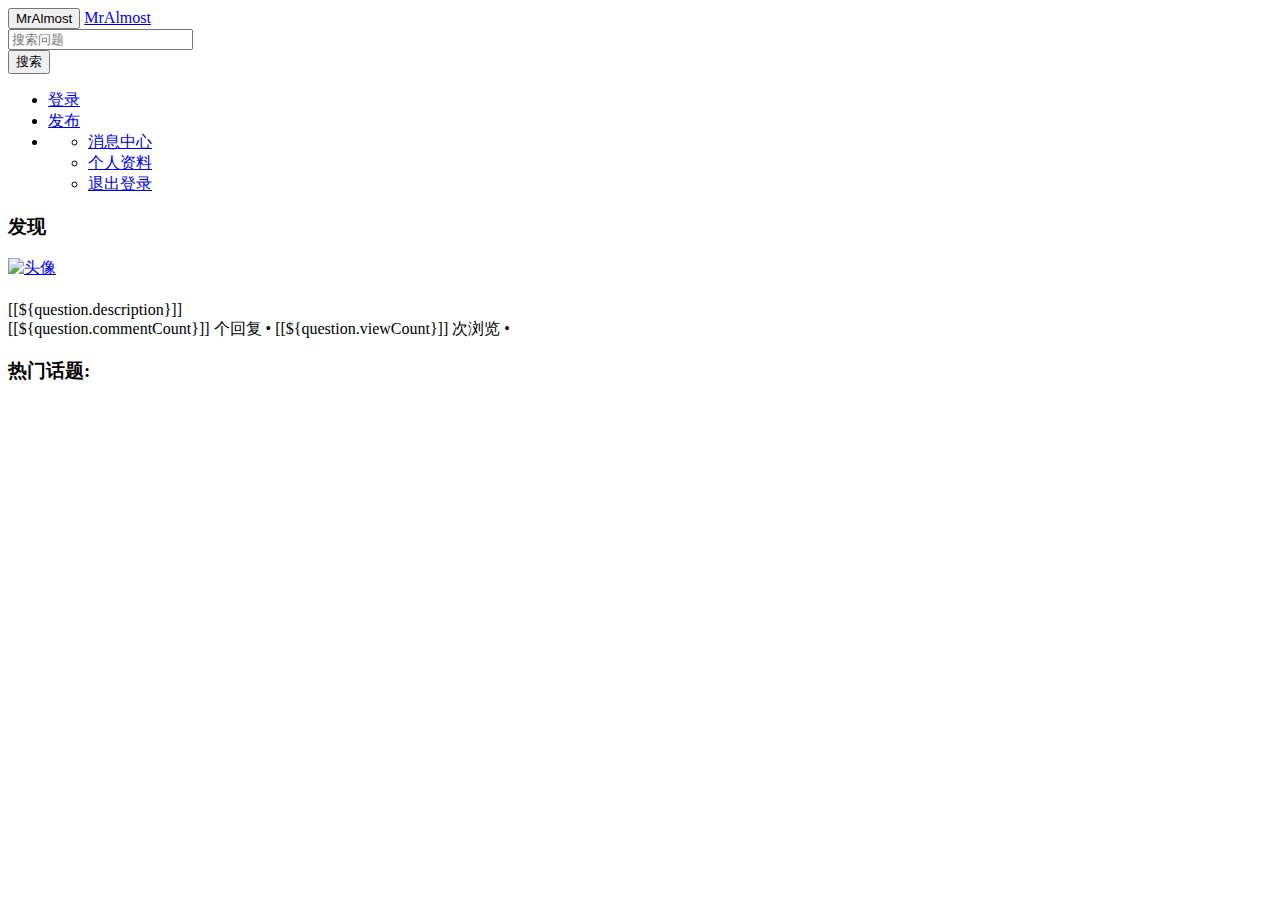
==== src/main/resources/templates/index.html @ 59d459f7 "add avatar_table,and add service,and add home page  query" ====
<!DOCTYPE HTML>
<html xmlns:th="http://www.thymeleaf.org">
<head>
    <title>MrAlmost</title>
    <meta http-equiv="Content-Type" content="text/html; charset=UTF-8"/>
    <link rel="stylesheet" href="css/bootstrap.min.css">
    <link rel="stylesheet" href="css/bootstrap-theme.min.css">
    <link rel="stylesheet" href="css/community.css">
    <script type="application/javascript" src="js/bootstrap.min.js"></script>
</head>
<body>
<nav class="navbar navbar-default">
    <div class="container-fluid">
        <div class="navbar-header">
            <button type="button" class="navbar-toggle collapsed" data-toggle="collapse"
                    data-target="#bs-example-navbar-collapse-1" aria-expanded="false">
                <span class="sr-only">MrAlmost</span>
            </button>
            <a class="navbar-brand" href="/">MrAlmost</a>
        </div>
        <div class="collapse navbar-collapse" id="bs-example-navbar-collapse-1">
            <form class="navbar-form navbar-left">
                <div class="form-group">
                    <input type="text" class="form-control" placeholder="搜索问题">
                </div>
                <button type="submit" class="btn btn-default">搜索</button>
            </form>
            <ul class="nav navbar-nav navbar-right">
                <li th:if="${session.user==null}"><a href="https://github.com/login/oauth/authorize?client_id=Iv1.fc94755b2e36e7af&redirect_uri=http://localhost:8888/callback&scope=user&state=1">登录</a></li>
                <li th:if="${session.user!=null}">
                    <a class="dropdown-toggle" href="/publish" role="button">发布</a>
                </li>
                <li class="dropdown">
                    <a href="#" class="dropdown-toggle" data-toggle="dropdown" role="button" aria-haspopup="true"
                       aria-expanded="false" th:if="${session.user!=null}" th:text="${session.user.getName()}"><span class="caret"></span></a>
                    <ul class="dropdown-menu">
                        <li><a href="#">消息中心</a></li>
                        <li><a href="#">个人资料</a></li>
                        <li><a href="#">退出登录</a></li>
                    </ul>
                </li>
            </ul>
        </div>
    </div>
</nav>

<div class="container-fluid main">
    <div class="row">
        <!--左边-->
        <div class="col-lg-9 col-md-12 col-sm-12 col-xs-12">
            <h3>
                <span class="glyphicon glyphicon-list" aria-hidden="true"></span> 发现
                <span class="alert alert-danger" th:if="${error!=null}" th:text="${error}"></span>
            </h3>

            <div class="media" th:each="question : ${questionList}">
                <div class="media-left">
                    <a href="#">
                        <img class="media-object img-rounded avatar-img" th:src="${question.user.avatarUrl}" alt="头像">
                    </a>
                </div>
                <div class="media-body">
                    <h4 class="media-heading" th:text="${question.title}"></h4>
                    [[${question.description}]]<br>
                    <span class="text-desc">
                        [[${question.commentCount}]] 个回复 • [[${question.viewCount}]] 次浏览 • <span th:text="${#dates.format(question.gmtCreate,'yyyy MM dd')}"></span>
                    </span>
                </div>
            </div>
        </div>

        <!--右边-->
        <div class="col-lg-3 col-md-12 col-sm-12 col-xs-12">
            <h3>热门话题:</h3>
        </div>
    </div>
</div>
</body>
</html>
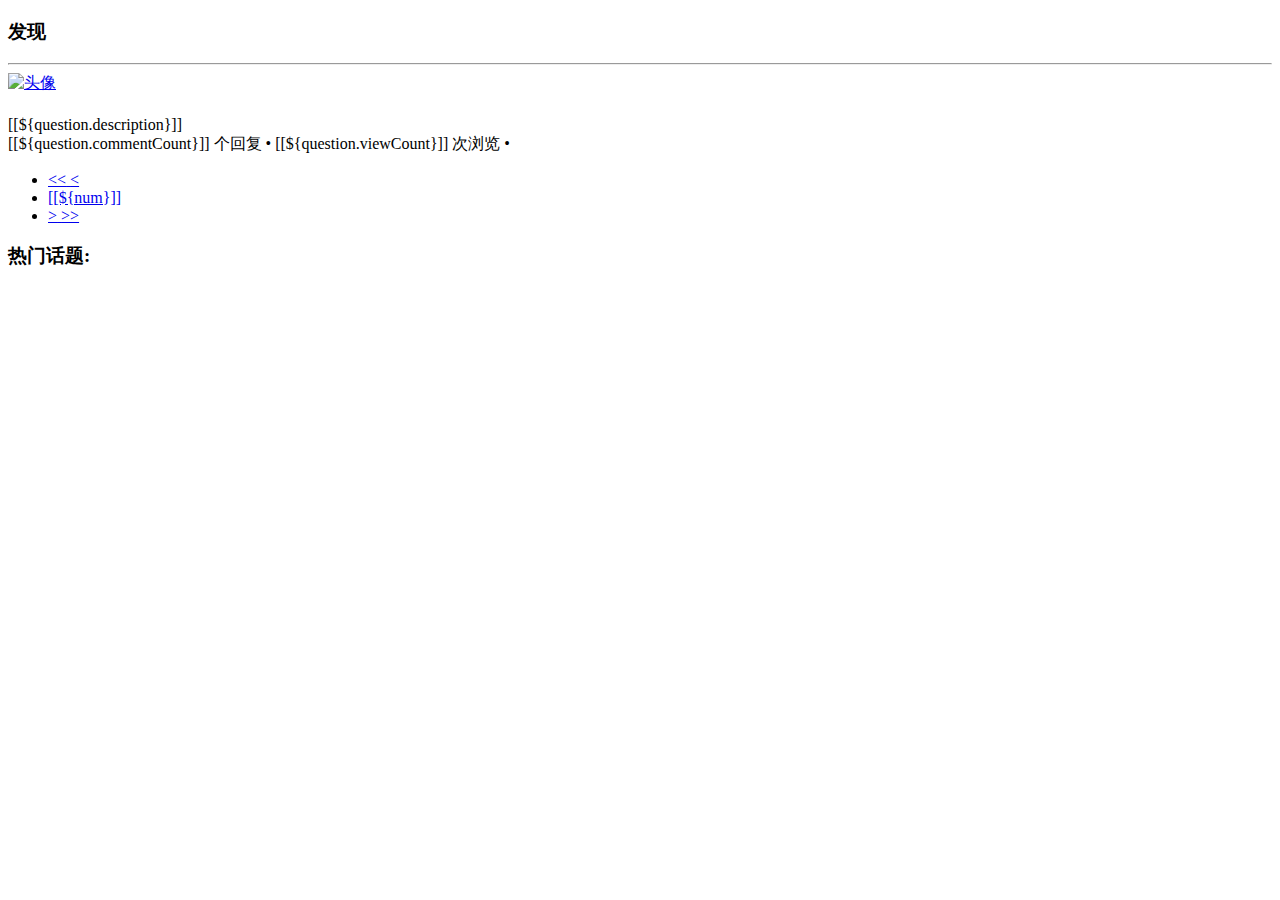
==== commit f1c2a0d0: "为了减少不应有的bug,还是硬着头皮改成使用mybatis generator,本次修改发现已知未解决bug:阅读数未能累加;界面问题描述未能正常显示..." ====
--- a/src/main/resources/templates/index.html
+++ b/src/main/resources/templates/index.html
@@ -3,77 +3,82 @@
 <head>
     <title>MrAlmost</title>
     <meta http-equiv="Content-Type" content="text/html; charset=UTF-8"/>
-    <link rel="stylesheet" href="css/bootstrap.min.css">
-    <link rel="stylesheet" href="css/bootstrap-theme.min.css">
-    <link rel="stylesheet" href="css/community.css">
-    <script type="application/javascript" src="js/bootstrap.min.js"></script>
+    <script type="application/javascript" src="/js/jquery-3.4.1.js" th:src="@{/js/jquery-3.4.1.js}"></script>
+    <script type="application/javascript" src="/js/bootstrap.min.js" th:src="@{/js/bootstrap.min.js}"></script>
+    <link rel="stylesheet" href="/css/bootstrap.min.css" th:href="@{/css/bootstrap.min.css}">
+    <link rel="stylesheet" href="/css/bootstrap-theme.min.css" th:href="@{/css/bootstrap-theme.min.css}">
+    <link rel="stylesheet" href="/css/community.css" th:href="@{/css/community.css}">
 </head>
 <body>
-<nav class="navbar navbar-default">
-    <div class="container-fluid">
-        <div class="navbar-header">
-            <button type="button" class="navbar-toggle collapsed" data-toggle="collapse"
-                    data-target="#bs-example-navbar-collapse-1" aria-expanded="false">
-                <span class="sr-only">MrAlmost</span>
-            </button>
-            <a class="navbar-brand" href="/">MrAlmost</a>
-        </div>
-        <div class="collapse navbar-collapse" id="bs-example-navbar-collapse-1">
-            <form class="navbar-form navbar-left">
-                <div class="form-group">
-                    <input type="text" class="form-control" placeholder="搜索问题">
-                </div>
-                <button type="submit" class="btn btn-default">搜索</button>
-            </form>
-            <ul class="nav navbar-nav navbar-right">
-                <li th:if="${session.user==null}"><a href="https://github.com/login/oauth/authorize?client_id=Iv1.fc94755b2e36e7af&redirect_uri=http://localhost:8888/callback&scope=user&state=1">登录</a></li>
-                <li th:if="${session.user!=null}">
-                    <a class="dropdown-toggle" href="/publish" role="button">发布</a>
-                </li>
-                <li class="dropdown">
-                    <a href="#" class="dropdown-toggle" data-toggle="dropdown" role="button" aria-haspopup="true"
-                       aria-expanded="false" th:if="${session.user!=null}" th:text="${session.user.getName()}"><span class="caret"></span></a>
-                    <ul class="dropdown-menu">
-                        <li><a href="#">消息中心</a></li>
-                        <li><a href="#">个人资料</a></li>
-                        <li><a href="#">退出登录</a></li>
-                    </ul>
-                </li>
-            </ul>
-        </div>
-    </div>
-</nav>
+<!-- 引入头部导航 -->
+<div th:replace="navigation :: navigation"></div>
 
+<!-- 主体信息 -->
 <div class="container-fluid main">
     <div class="row">
-        <!--左边-->
-        <div class="col-lg-9 col-md-12 col-sm-12 col-xs-12">
+        <!-- 左边 -->
+        <div class="col-lg-9 col-md-12 col-sm-12 col-xs-12 body_left">
             <h3>
                 <span class="glyphicon glyphicon-list" aria-hidden="true"></span> 发现
-                <span class="alert alert-danger" th:if="${error!=null}" th:text="${error}"></span>
+                <span class="alert alert-danger error" th:if="${error!=null}" th:text="${error}"></span>
             </h3>
+            <hr>
 
-            <div class="media" th:each="question : ${questionList}">
+            <!-- 分页数据 -->
+            <div class="media" th:each="question : ${pageInfo.list}">
                 <div class="media-left">
                     <a href="#">
-                        <img class="media-object img-rounded avatar-img" th:src="${question.user.avatarUrl}" alt="头像">
+                        <img class="media-object img-rounded avatar-img" th:src="${question.user.avatarUrl}"
+                             alt="头像">
                     </a>
                 </div>
                 <div class="media-body">
-                    <h4 class="media-heading" th:text="${question.title}"></h4>
+                    <a th:href="@{'/question/'+${question.id}}">
+                        <h4 class="media-heading" th:text="${question.title}"></h4></a>
                     [[${question.description}]]<br>
                     <span class="text-desc">
-                        [[${question.commentCount}]] 个回复 • [[${question.viewCount}]] 次浏览 • <span th:text="${#dates.format(question.gmtCreate,'yyyy MM dd')}"></span>
+                            [[${question.commentCount}]] 个回复 • [[${question.viewCount}]] 次浏览 • <span
+                            th:text="${#dates.format(question.gmtCreate,'yyyy MM dd')}"></span>
                     </span>
                 </div>
             </div>
+
+            <!-- 分页栏 -->
+            <nav aria-label="Page navigation pagination">
+                <ul class="pagination">
+                    <li th:if="${not pageInfo.isFirstPage}">
+                        <a href="#" th:href="@{/1}">
+                            <span aria-hidden="true">&lt;&lt;</span>
+                        </a>
+                        <a href="#" aria-label="Previous"
+                           th:href="@{'/'+${pageInfo.pageNum-1==0?1:pageInfo.pageNum-1}}">
+                            <span aria-hidden="true">&lt;</span>
+                        </a>
+                    </li>
+                    <li th:each="num : ${pageInfo.navigatepageNums}"
+                        th:class="${num==pageInfo.pageNum?'active':''}">
+                        <a href="#" th:href="@{'/'+${num}}">[[${num}]]</a>
+                    </li>
+                    <li th:if="${not pageInfo.isLastPage}">
+                        <a href="#" aria-label="Next"
+                           th:href="@{'/'+${pageInfo.pageNum+1>=pageInfo.pages?pageInfo.pages:pageInfo.pageNum+1}}">
+                            <span aria-hidden="true">&gt;</span>
+                        </a>
+                        <a href="#" th:href="@{'/'+${pageInfo.pages}}">
+                            <span aria-hidden="true">&gt;&gt;</span>
+                        </a>
+                    </li>
+                </ul>
+            </nav>
         </div>
 
-        <!--右边-->
+        <!-- 右边 -->
         <div class="col-lg-3 col-md-12 col-sm-12 col-xs-12">
             <h3>热门话题:</h3>
         </div>
     </div>
+
 </div>
+
 </body>
 </html>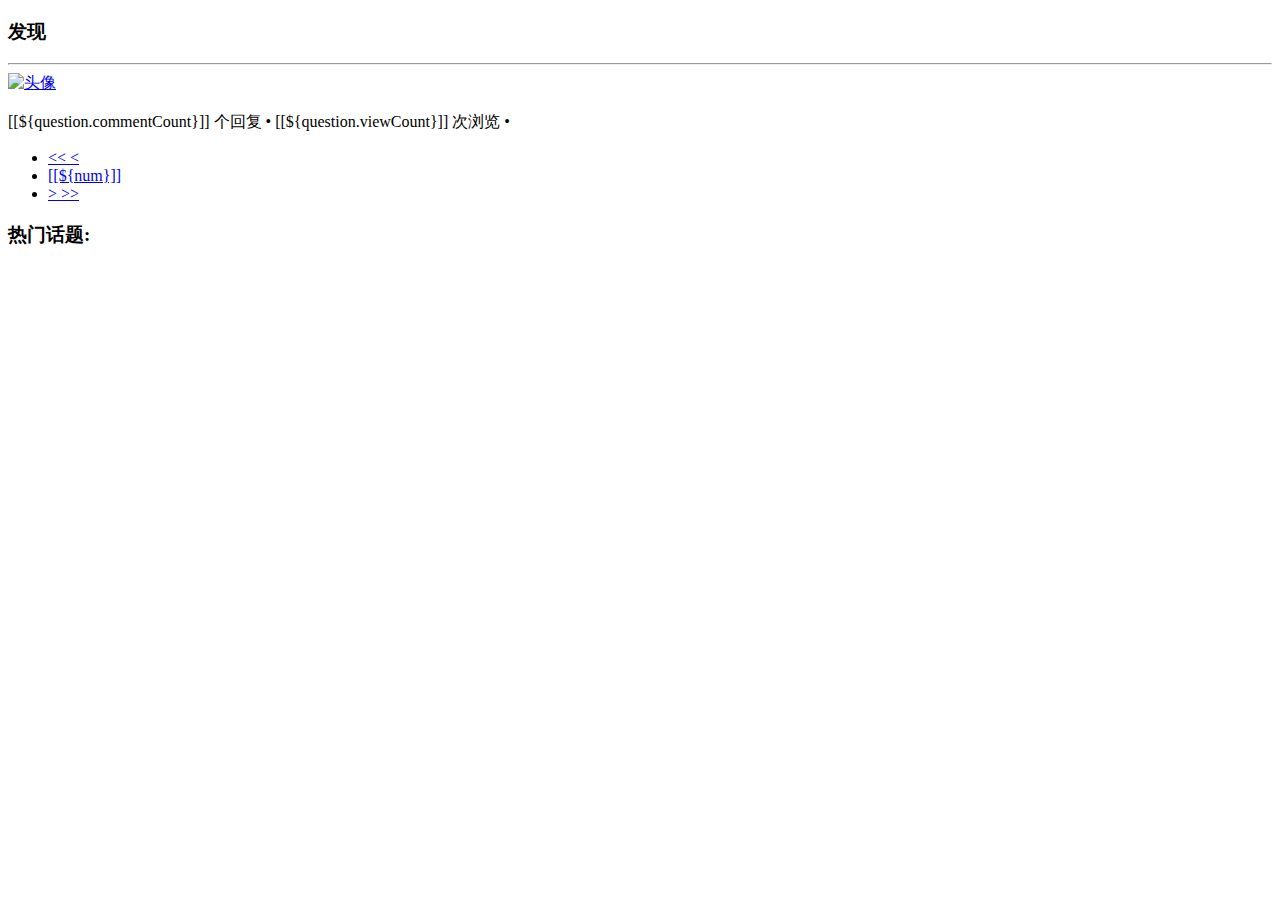
==== commit dc30916a: "实现通知功能后台模块" ====
--- a/src/main/resources/templates/index.html
+++ b/src/main/resources/templates/index.html
@@ -34,11 +34,10 @@
                 </div>
                 <div class="media-body">
                     <a th:href="@{'/question/'+${question.id}}">
-                        <h4 class="media-heading" th:text="${question.title}"></h4></a>
-                    [[${question.description}]]<br>
+                        <span class="media-heading question-title" th:text="${question.title}"></span></a><br>
                     <span class="text-desc">
                             [[${question.commentCount}]] 个回复 • [[${question.viewCount}]] 次浏览 • <span
-                            th:text="${#dates.format(question.gmtCreate,'yyyy MM dd')}"></span>
+                            th:text="${question.gmtCreate}"></span>
                     </span>
                 </div>
             </div>
@@ -79,6 +78,15 @@
     </div>
 
 </div>
-
+<script type="application/javascript">
+    $(function () {
+        var item = window.localStorage.getItem("closable");
+        if (item == "true") {
+            window.close();
+            window.localStorage.removeItem("closable");
+        }
+    });
+</script>
+<script type="application/javascript" src="/js/navigation.js" th:src="@{/js/navigation.js}"></script>
 </body>
 </html>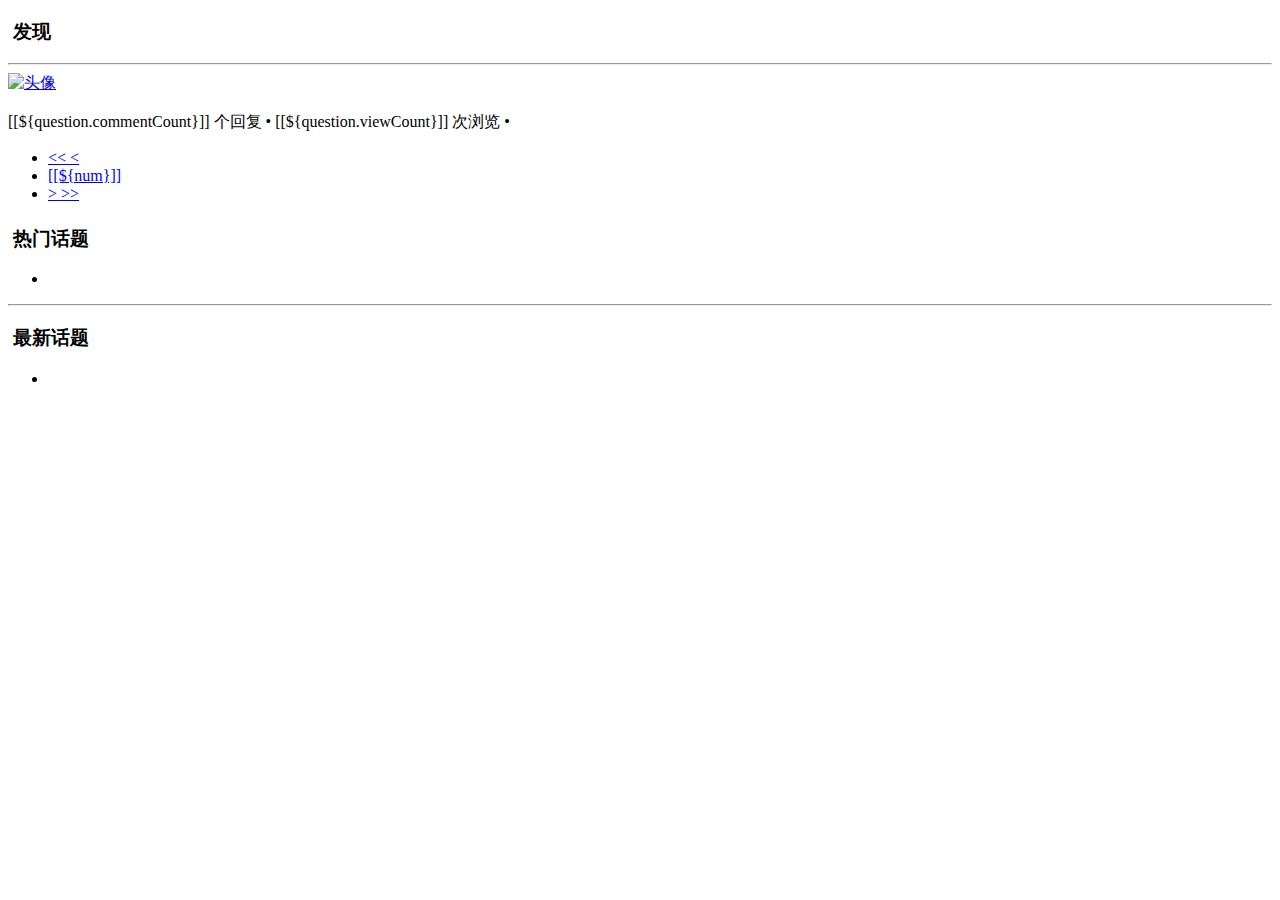
==== commit 38171181: "最憋屈的一天,项目的bug天多:1.搜索条件后加一个空格会搜索不到;2.搜索后分页按钮会跳转不到搜索数据..." ====
--- a/src/main/resources/templates/index.html
+++ b/src/main/resources/templates/index.html
@@ -19,61 +19,85 @@
         <!-- 左边 -->
         <div class="col-lg-9 col-md-12 col-sm-12 col-xs-12 body_left">
             <h3>
-                <span class="glyphicon glyphicon-list" aria-hidden="true"></span> 发现
+                <img th:src="@{/images/discover-24x24.png}"> 发现
                 <span class="alert alert-danger error" th:if="${error!=null}" th:text="${error}"></span>
             </h3>
             <hr>
 
             <!-- 分页数据 -->
-            <div class="media" th:each="question : ${pageInfo.list}">
-                <div class="media-left">
-                    <a href="#">
-                        <img class="media-object img-rounded avatar-img" th:src="${question.user.avatarUrl}"
-                             alt="头像">
-                    </a>
+            <div th:if="${pageInfo!=null}">
+                <div class="media" th:each="question : ${pageInfo.list}">
+                    <div class="media-left">
+                        <a href="#">
+                            <img class="media-object img-rounded avatar-img" th:src="${question.user.avatarUrl}"
+                                 alt="头像">
+                        </a>
+                    </div>
+                    <div class="media-body">
+                        <a th:href="@{'/question/'+${question.id}}">
+                            <span class="media-heading questions-title" th:text="${question.title}"></span></a><br>
+                        <span class="text-desc">
+                        [[${question.commentCount}]] 个回复 • [[${question.viewCount}]] 次浏览 • <span
+                                th:text="${question.gmtCreate}"></span>
+                        <a href="javascript:void(0)" class="delete-btn" th:data-id="${question.id}">
+                            <img class="pull-right" th:if="${session.user!=null}"
+                                 th:src="${session.user.id==question.creator?'/images/delete-btn-18x18.png':''}"/>
+                        </a>
+                    </span>
+                    </div>
                 </div>
-                <div class="media-body">
-                    <a th:href="@{'/question/'+${question.id}}">
-                        <span class="media-heading question-title" th:text="${question.title}"></span></a><br>
-                    <span class="text-desc">
-                            [[${question.commentCount}]] 个回复 • [[${question.viewCount}]] 次浏览 • <span
-                            th:text="${question.gmtCreate}"></span>
-                    </span>
-                </div>
+
+                <!-- 分页栏 -->
+                <nav aria-label="Page navigation pagination">
+                    <ul class="pagination">
+                        <li th:if="${not pageInfo.isFirstPage}">
+                            <a href="#" th:href="@{/(1)}">
+                                <span aria-hidden="true">&lt;&lt;</span>
+                            </a>
+                            <a href="#" aria-label="Previous"
+                               th:href="@{'/'+${pageInfo.pageNum-1==0?1:pageInfo.pageNum-1}}">
+                                <span aria-hidden="true">&lt;</span>
+                            </a>
+                        </li>
+                        <li th:each="num : ${pageInfo.navigatepageNums}"
+                            th:class="${num==pageInfo.pageNum?'active':''}">
+                            <a href="#" th:href="@{'/'+${num}}">[[${num}]]</a>
+                        </li>
+                        <li th:if="${not pageInfo.isLastPage}">
+                            <a href="#" aria-label="Next"
+                               th:href="@{'/'+${pageInfo.pageNum+1>=pageInfo.pages?pageInfo.pages:pageInfo.pageNum+1}}">
+                                <span aria-hidden="true">&gt;</span>
+                            </a>
+                            <a href="#" th:href="@{'/'+${pageInfo.pages}}">
+                                <span aria-hidden="true">&gt;&gt;</span>
+                            </a>
+                        </li>
+                    </ul>
+                </nav>
+
             </div>
-
-            <!-- 分页栏 -->
-            <nav aria-label="Page navigation pagination">
-                <ul class="pagination">
-                    <li th:if="${not pageInfo.isFirstPage}">
-                        <a href="#" th:href="@{/1}">
-                            <span aria-hidden="true">&lt;&lt;</span>
-                        </a>
-                        <a href="#" aria-label="Previous"
-                           th:href="@{'/'+${pageInfo.pageNum-1==0?1:pageInfo.pageNum-1}}">
-                            <span aria-hidden="true">&lt;</span>
-                        </a>
-                    </li>
-                    <li th:each="num : ${pageInfo.navigatepageNums}"
-                        th:class="${num==pageInfo.pageNum?'active':''}">
-                        <a href="#" th:href="@{'/'+${num}}">[[${num}]]</a>
-                    </li>
-                    <li th:if="${not pageInfo.isLastPage}">
-                        <a href="#" aria-label="Next"
-                           th:href="@{'/'+${pageInfo.pageNum+1>=pageInfo.pages?pageInfo.pages:pageInfo.pageNum+1}}">
-                            <span aria-hidden="true">&gt;</span>
-                        </a>
-                        <a href="#" th:href="@{'/'+${pageInfo.pages}}">
-                            <span aria-hidden="true">&gt;&gt;</span>
-                        </a>
-                    </li>
-                </ul>
-            </nav>
+            <h5 class="question-not-found" th:text="${questionNotFound}"></h5>
         </div>
 
         <!-- 右边 -->
         <div class="col-lg-3 col-md-12 col-sm-12 col-xs-12">
-            <h3>热门话题:</h3>
+            <div class="col-lg-12 col-md-12 col-sm-12 col-xs-12">
+                <h3><img th:src="@{/images/hottest-24x24.png}"> 热门话题</h3>
+                <ul class="question-related">
+                    <li th:each="hottest : ${hottest}">
+                        <a th:href="@{'/question/'+${hottest.id}}" th:text="${hottest.title}"></a>
+                    </li>
+                </ul>
+            </div>
+            <div class="col-lg-12 col-md-12 col-sm-12 col-xs-12">
+                <hr class="community-ledgement">
+                <h3><img th:src="@{/images/newset-24x24.png}"> 最新话题</h3>
+                <ul class="question-related">
+                    <li th:each="newset : ${newset}">
+                        <a th:href="@{'/question/'+${newset.id}}" th:text="${newset.title}"></a>
+                    </li>
+                </ul>
+            </div>
         </div>
     </div>
 
@@ -88,5 +112,6 @@
     });
 </script>
 <script type="application/javascript" src="/js/navigation.js" th:src="@{/js/navigation.js}"></script>
+<script type="application/javascript" src="/js/index.js" th:src="@{/js/index.js}"></script>
 </body>
 </html>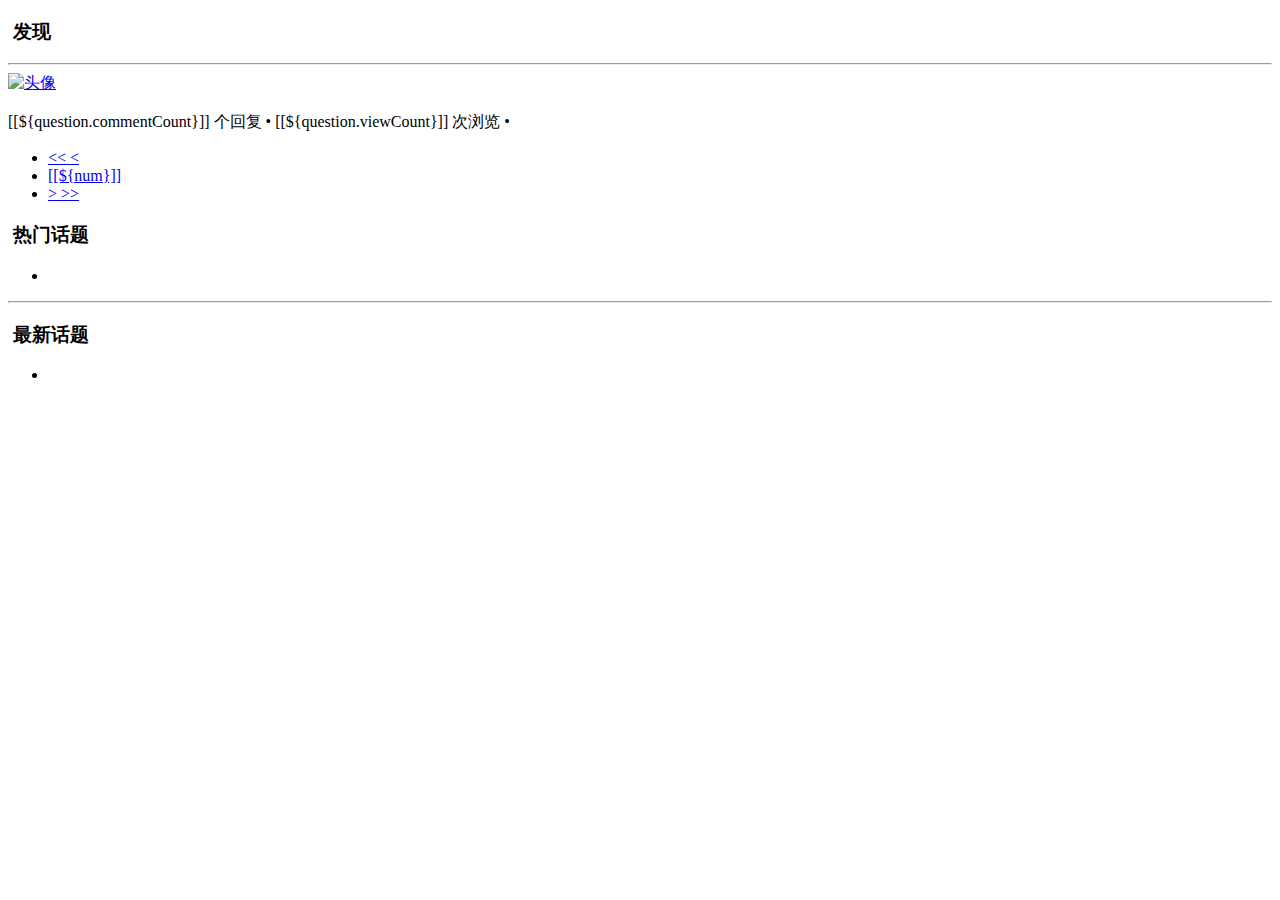
==== commit 1b0d1c7d: "项目初步重构完,终于告一段落..." ====
--- a/src/main/resources/templates/index.html
+++ b/src/main/resources/templates/index.html
@@ -7,49 +7,49 @@
     <script type="application/javascript" src="/js/bootstrap.min.js" th:src="@{/js/bootstrap.min.js}"></script>
     <link rel="stylesheet" href="/css/bootstrap.min.css" th:href="@{/css/bootstrap.min.css}">
     <link rel="stylesheet" href="/css/bootstrap-theme.min.css" th:href="@{/css/bootstrap-theme.min.css}">
-    <link rel="stylesheet" href="/css/community.css" th:href="@{/css/community.css}">
+    <link rel="stylesheet" href="/css/pageInfo.css" th:href="@{/css/index.css}">
 </head>
 <body>
 <!-- 引入头部导航 -->
 <div th:replace="navigation :: navigation"></div>
 
-<!-- 主体信息 -->
 <div class="container-fluid main">
-    <div class="row">
+    <div class="main-content">
         <!-- 左边 -->
-        <div class="col-lg-9 col-md-12 col-sm-12 col-xs-12 body_left">
+        <div class="col-lg-9 col-md-12 col-sm-12 col-xs-12 body-left">
             <h3>
                 <img th:src="@{/images/discover-24x24.png}"> 发现
                 <span class="alert alert-danger error" th:if="${error!=null}" th:text="${error}"></span>
             </h3>
             <hr>
-
             <!-- 分页数据 -->
             <div th:if="${pageInfo!=null}">
-                <div class="media" th:each="question : ${pageInfo.list}">
+                <div class="media question-info" th:each="question : ${pageInfo.list}">
                     <div class="media-left">
                         <a href="#">
-                            <img class="media-object img-rounded avatar-img" th:src="${question.user.avatarUrl}"
+                            <img class="media-object img-rounded avatar-img"
+                                 th:src="${question.user.avatar!='default-avatar.png'?question.user.avatar:'/images/default-avatar.png'}"
                                  alt="头像">
                         </a>
                     </div>
-                    <div class="media-body">
+                    <div class="media-body questions-content">
                         <a th:href="@{'/question/'+${question.id}}">
                             <span class="media-heading questions-title" th:text="${question.title}"></span></a><br>
                         <span class="text-desc">
-                        [[${question.commentCount}]] 个回复 • [[${question.viewCount}]] 次浏览 • <span
-                                th:text="${question.gmtCreate}"></span>
-                        <a href="javascript:void(0)" class="delete-btn" th:data-id="${question.id}">
-                            <img class="pull-right" th:if="${session.user!=null}"
-                                 th:src="${session.user.id==question.creator?'/images/delete-btn-18x18.png':''}"/>
-                        </a>
-                    </span>
+                            [[${question.commentCount}]] 个回复 • [[${question.viewCount}]] 次浏览 • <span
+                                th:text="${question.createTime}"></span>
+                            <a href="javascript:void(0)" class="delete-btn" th:data-id="${question.id}">
+                                <img class="pull-right"
+                                     th:if="${session.userInfo!=null and session.userInfo.getPublishType()==question.publishType}"
+                                     th:src="${session.userInfo.id==question.creator?'/images/delete-btn-18x18.png':''}"/>
+                            </a>
+                        </span>
                     </div>
                 </div>
 
                 <!-- 分页栏 -->
-                <nav aria-label="Page navigation pagination">
-                    <ul class="pagination">
+                <nav aria-label="Page navigation" class="paging-toolbar">
+                    <ul class="pagination pull-left">
                         <li th:if="${not pageInfo.isFirstPage}">
                             <a href="#" th:href="@{/(1)}">
                                 <span aria-hidden="true">&lt;&lt;</span>
@@ -74,11 +74,8 @@
                         </li>
                     </ul>
                 </nav>
-
             </div>
-            <h5 class="question-not-found" th:text="${questionNotFound}"></h5>
         </div>
-
         <!-- 右边 -->
         <div class="col-lg-3 col-md-12 col-sm-12 col-xs-12">
             <div class="col-lg-12 col-md-12 col-sm-12 col-xs-12">
@@ -100,8 +97,10 @@
             </div>
         </div>
     </div>
+    <div th:replace="footer :: foot"></div>
+</div>
+</body>
 
-</div>
 <script type="application/javascript">
     $(function () {
         var item = window.localStorage.getItem("closable");
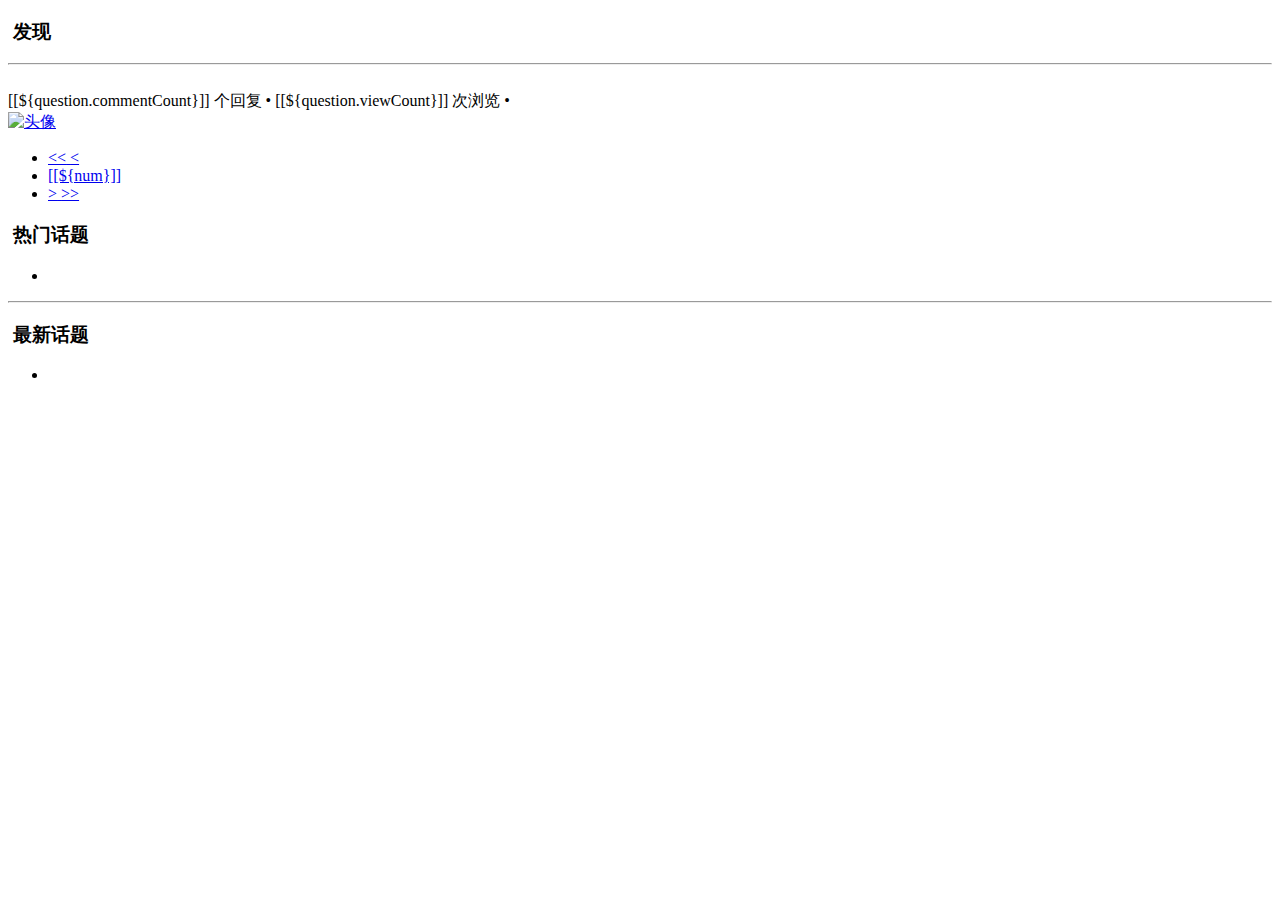
==== commit f50f0877: "添加备案号" ====
--- a/src/main/resources/templates/index.html
+++ b/src/main/resources/templates/index.html
@@ -7,7 +7,7 @@
     <script type="application/javascript" src="/js/bootstrap.min.js" th:src="@{/js/bootstrap.min.js}"></script>
     <link rel="stylesheet" href="/css/bootstrap.min.css" th:href="@{/css/bootstrap.min.css}">
     <link rel="stylesheet" href="/css/bootstrap-theme.min.css" th:href="@{/css/bootstrap-theme.min.css}">
-    <link rel="stylesheet" href="/css/pageInfo.css" th:href="@{/css/index.css}">
+    <link rel="stylesheet" href="/css/index.css" th:href="@{/css/index.css}">
 </head>
 <body>
 <!-- 引入头部导航 -->
@@ -25,24 +25,25 @@
             <!-- 分页数据 -->
             <div th:if="${pageInfo!=null}">
                 <div class="media question-info" th:each="question : ${pageInfo.list}">
-                    <div class="media-left">
-                        <a href="#">
-                            <img class="media-object img-rounded avatar-img"
-                                 th:src="${question.user.avatar!='default-avatar.png'?question.user.avatar:'/images/default-avatar.png'}"
-                                 alt="头像">
-                        </a>
-                    </div>
                     <div class="media-body questions-content">
-                        <a th:href="@{'/question/'+${question.id}}">
+                        <a th:href="@{'/question/'+${question.id}}" target="_blank">
                             <span class="media-heading questions-title" th:text="${question.title}"></span></a><br>
                         <span class="text-desc">
-                            [[${question.commentCount}]] 个回复 • [[${question.viewCount}]] 次浏览 • <span
-                                th:text="${question.createTime}"></span>
+                            <span>[[${question.commentCount}]] 个回复 • [[${question.viewCount}]] 次浏览 • <span
+                                    th:text="${question.createTime}"></span></span>
                             <a href="javascript:void(0)" class="delete-btn" th:data-id="${question.id}">
                                 <img class="pull-right"
                                      th:if="${session.userInfo!=null and session.userInfo.getPublishType()==question.publishType}"
                                      th:src="${session.userInfo.id==question.creator?'/images/delete-btn-18x18.png':''}"/>
                             </a>
+                            <div>
+                                <a href="javascript:void(0)" target="_blank">
+                                    <img class="avatar-img"
+                                         th:src="${question.user.avatar!='default-avatar.png'?question.user.avatar:'/images/default-avatar.png'}"
+                                         alt="头像">
+                                        <span class="username" th:text="${question.user.username}"></span>
+                                </a>
+                            </div>
                         </span>
                     </div>
                 </div>
@@ -82,23 +83,23 @@
                 <h3><img th:src="@{/images/hottest-24x24.png}"> 热门话题</h3>
                 <ul class="question-related">
                     <li th:each="hottest : ${hottest}">
-                        <a th:href="@{'/question/'+${hottest.id}}" th:text="${hottest.title}"></a>
+                        <a th:href="@{'/question/'+${hottest.id}}" th:text="${hottest.title}" target="_blank"></a>
                     </li>
                 </ul>
             </div>
             <div class="col-lg-12 col-md-12 col-sm-12 col-xs-12">
-                <hr class="community-ledgement">
+                <hr class="ledgement">
                 <h3><img th:src="@{/images/newset-24x24.png}"> 最新话题</h3>
                 <ul class="question-related">
                     <li th:each="newset : ${newset}">
-                        <a th:href="@{'/question/'+${newset.id}}" th:text="${newset.title}"></a>
+                        <a th:href="@{'/question/'+${newset.id}}" th:text="${newset.title}" target="_blank" ></a>
                     </li>
                 </ul>
             </div>
         </div>
     </div>
-    <div th:replace="footer :: foot"></div>
 </div>
+<footer th:replace="footer :: foot"></footer>
 </body>
 
 <script type="application/javascript">
@@ -112,5 +113,4 @@
 </script>
 <script type="application/javascript" src="/js/navigation.js" th:src="@{/js/navigation.js}"></script>
 <script type="application/javascript" src="/js/index.js" th:src="@{/js/index.js}"></script>
-</body>
 </html>